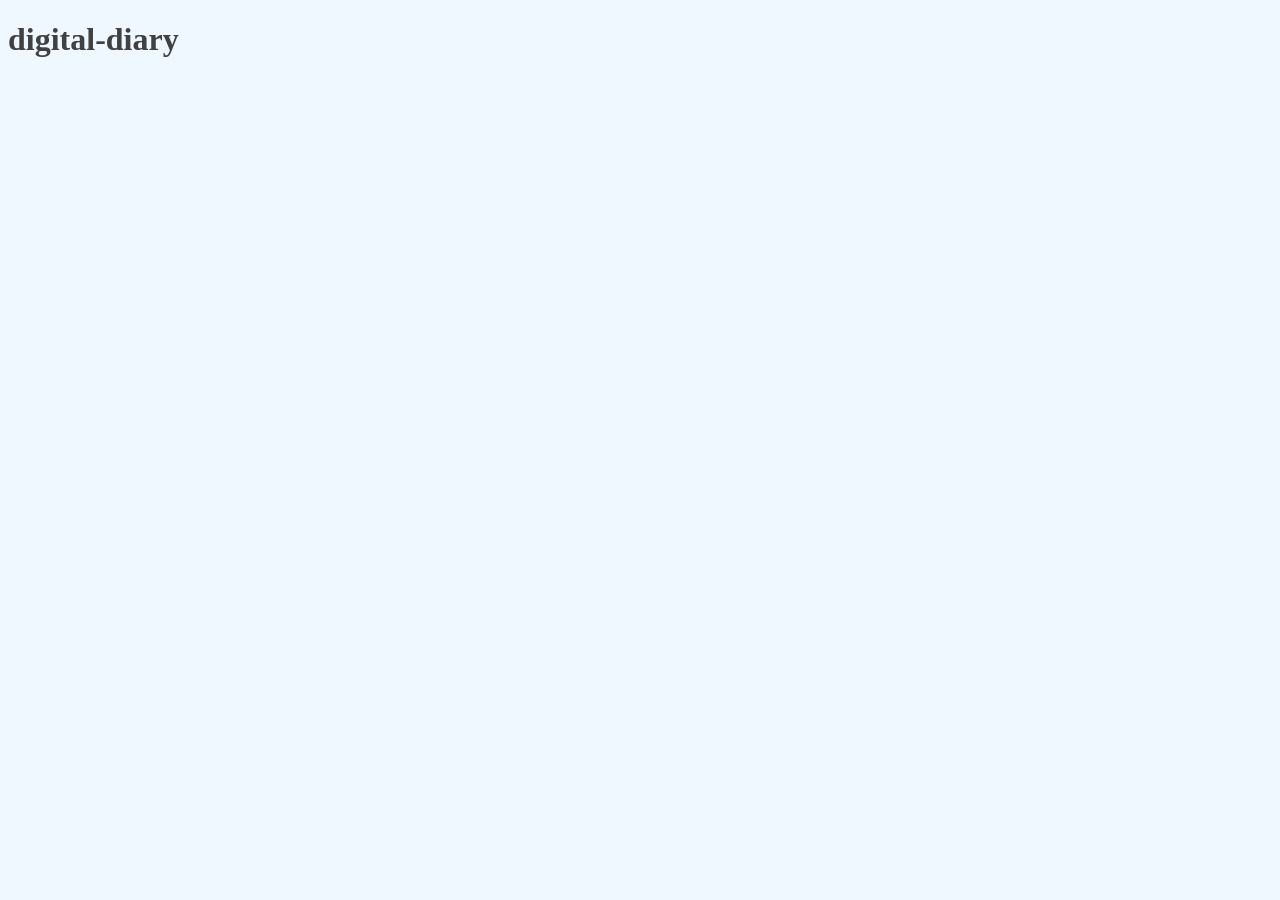
==== index.html @ 464d5072 "Initial Setup" ====
<!DOCTYPE html>
<html lang="en">
<head>
  <meta charset="UTF-8">
  <meta name="viewport" content="width=device-width, initial-scale=1.0">
  <title>Digital Diary</title>
  <link rel="stylesheet" href="style.css">
</head>
<body>
  

<h1>
  digital-diary
</h1>



  <script src="index.js"></script>
</body>
</html>
---- style.css ----
body{
  background-color: aliceblue;
  color: #414141;
}
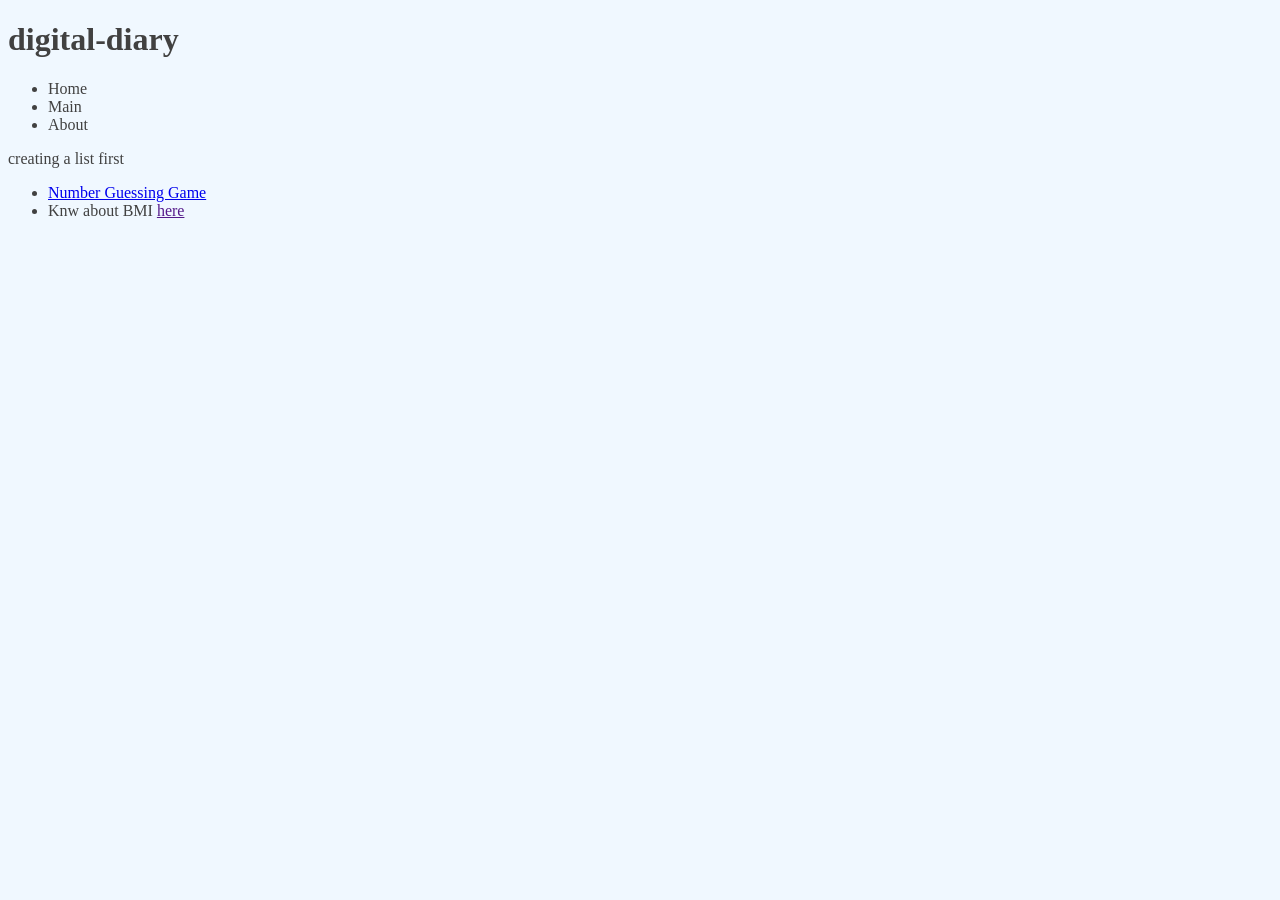
==== commit ba91dda3: "basic functionality works need to add checks and validation against non numeric input" ====
--- a/index.html
+++ b/index.html
@@ -13,7 +13,21 @@
   digital-diary
 </h1>
 
+<nav>
+  <ul>
+    <li>Home</li>
+    <li>Main</li>
+    <!-- <li></li> -->
+    <li>About</li>
+  </ul>
+</nav>
 
+<p>creating a list first</p>
+
+<ul>
+  <li><a href="numberGuessing.html">Number Guessing Game</a></li>
+  <li> Knw about BMI <a href="">here</a></li>
+</ul>
 
   <script src="index.js"></script>
 </body>
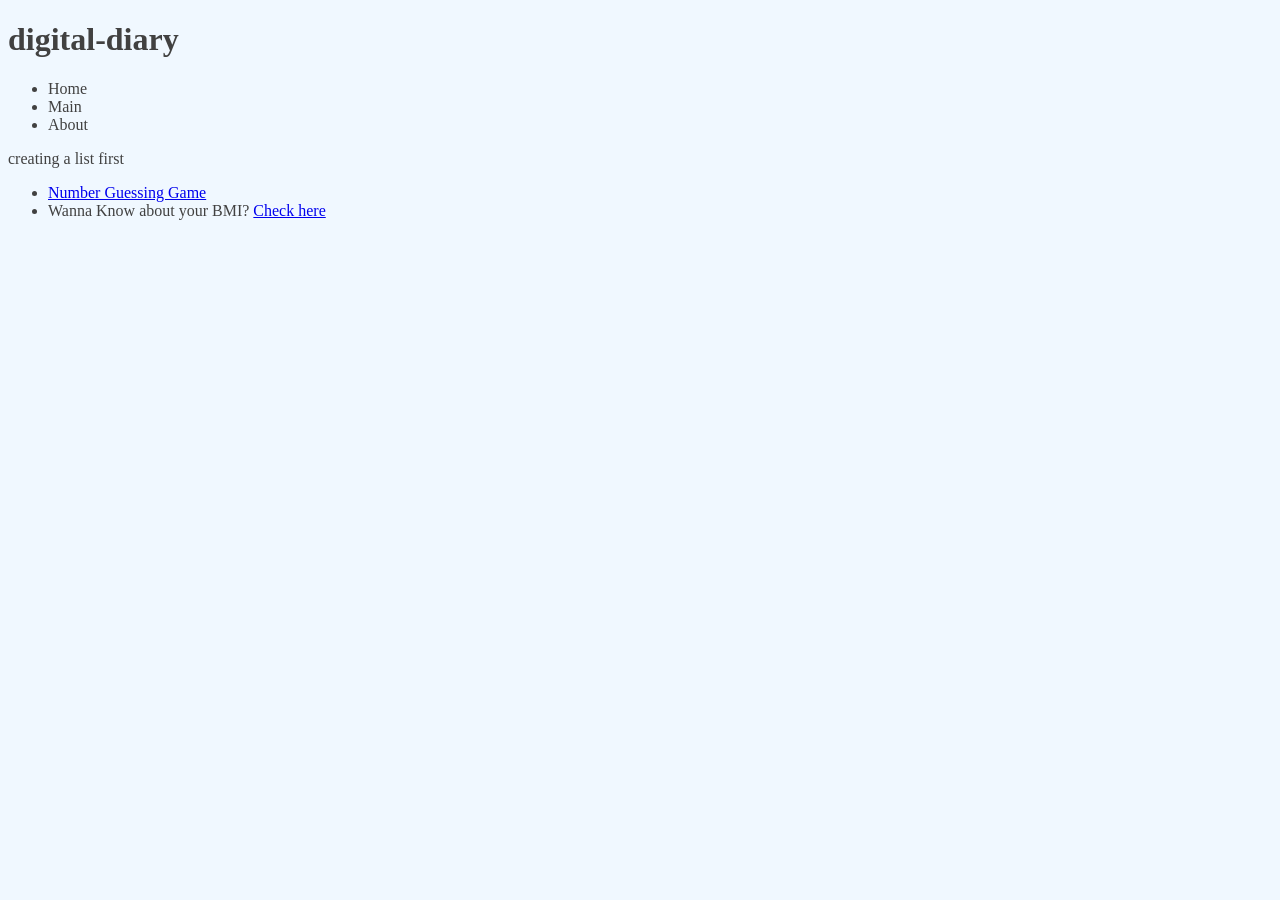
==== commit e5827b4d: "add to index file" ====
--- a/index.html
+++ b/index.html
@@ -26,7 +26,7 @@
 
 <ul>
   <li><a href="numberGuessing.html">Number Guessing Game</a></li>
-  <li> Knw about BMI <a href="">here</a></li>
+  <li>Wanna Know about your BMI? <a href="bmi.html">Check here</a></li>
 </ul>
 
   <script src="index.js"></script>
